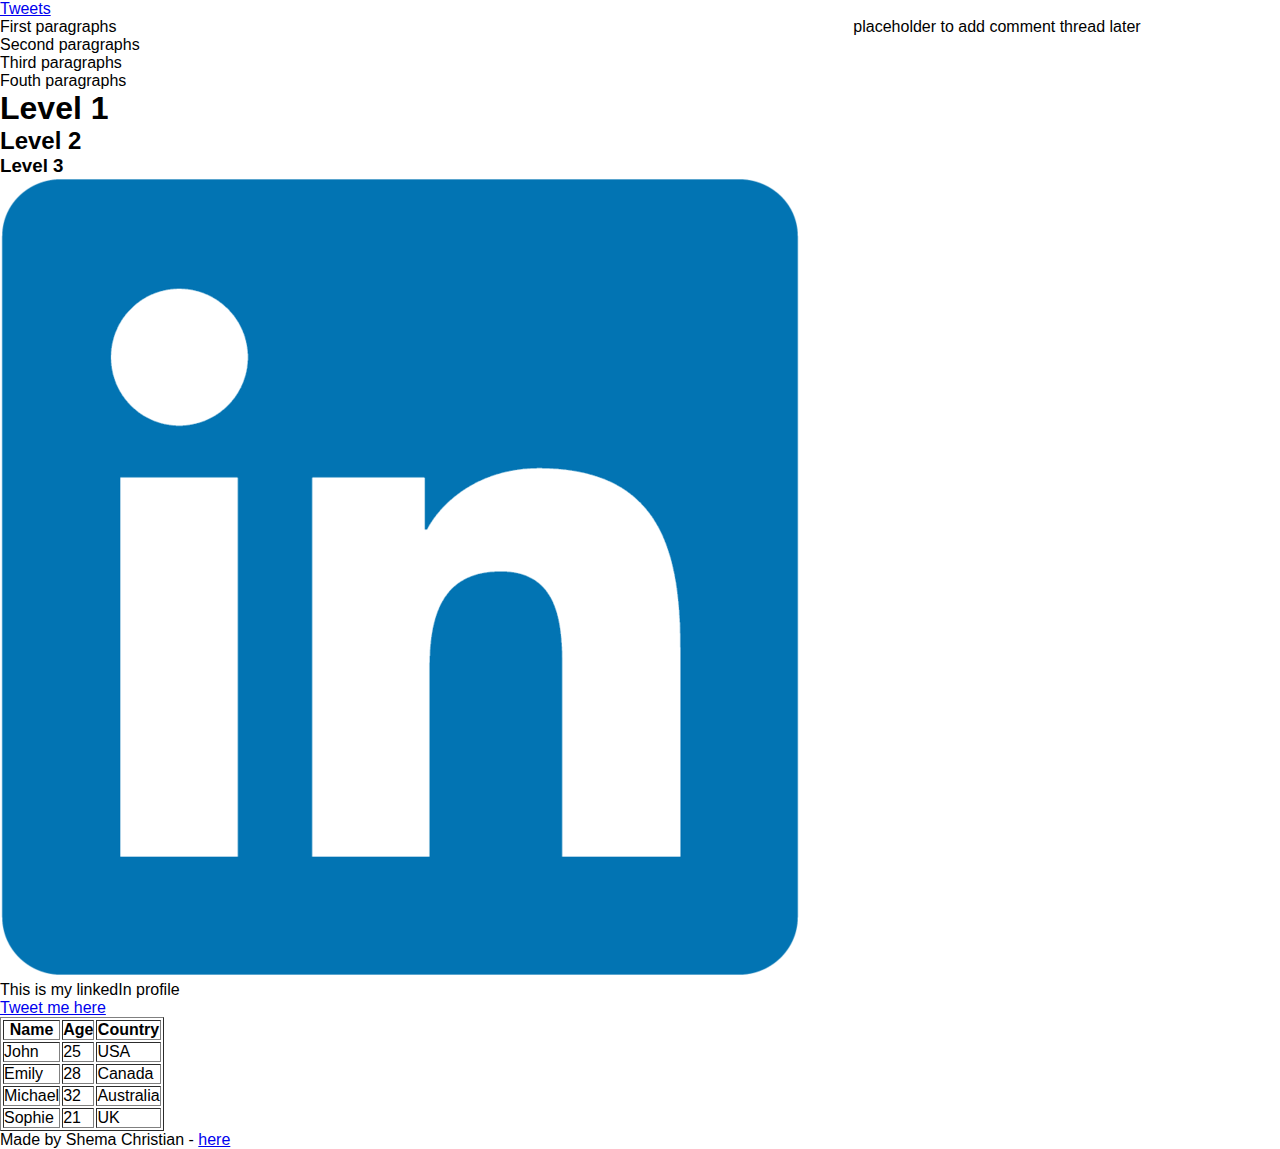
==== index.html @ 90c5f7ca "initial commit" ====
<!DOCTYPE html>
<html lang="en">
<head>
    <meta charset="UTF-8">
    <meta name="viewport" content="width=device-width, initial-scale=1.0">
    <title>First webpage</title>
    <link href="styles.css" rel="stylesheet">
</head>
<body class="works_on_smartphone">
    <!--Header-->
    <header>
        <nav>
            <ul>
                <li><a href="tweets.html">Tweets</a></li>
            </ul>
        </nav>
    </header>
    <!--Main-->
    <main>
        <article>
            <p>First paragraphs</p>
            <p>Second paragraphs</p>
            <p>Third paragraphs</p>
            <p>Fouth paragraphs</p>
        
            <section>
                <h1>Level 1</h1>
                <h2>Level 2</h2>
                <h3>Level 3</h3>
            </section>
            <figure>
                <a href="https://www.linkedin.com/in/shema-christian-020837300/" target="_blank"><img src="./LinkedIn_logo_initials.png" alt="LinkedIn profile"></a>
                <figcaption>This is my linkedIn profile </figcaption>
            </figure>
            <p><a href="./tweets.html">Tweet me here</a></p>

            <table border="1">
                <thead >
                    <tr>
                        <th>Name</th>
                        <th>Age</th>
                        <th>Country</th>
                    </tr>
                </thead>
                <tbody>
                    <tr>
                        <td>John</td>
                        <td>25</td>
                        <td>USA</td>
                    </tr>
                    <tr>
                        <td>Emily</td>
                        <td>28</td>
                        <td>Canada</td>
                    </tr>
                    <tr>
                        <td>Michael</td>
                        <td>32</td>
                        <td>Australia</td>
                    </tr>
                    <tr>
                        <td>Sophie</td>
                        <td>21</td>
                        <td>UK</td>
                    </tr>
                    
                </tbody>
            </table>
        </article>
        <aside>
            <p>placeholder to add comment thread later</p>
        </aside>
    </main>
    <!--footer-->
    <footer>
        <p>Made by Shema Christian - <a href="https://x.com/shemiigibril" target="_blank">here</a></p>
    </footer>
    
</body>
</html>
---- styles.css ----
*{
    margin: 0;
    padding: 0;
    font-family: sans-serif;
}


body,main{
    display: flex;
    flex-direction: column;
}
main{
    display: flex;
    flex-direction: row;
    flex: auto;

}
article{
    flex: 2;
    overflow-y: auto;
}
aside{
    flex: 1;
    overflow-y: auto;
}
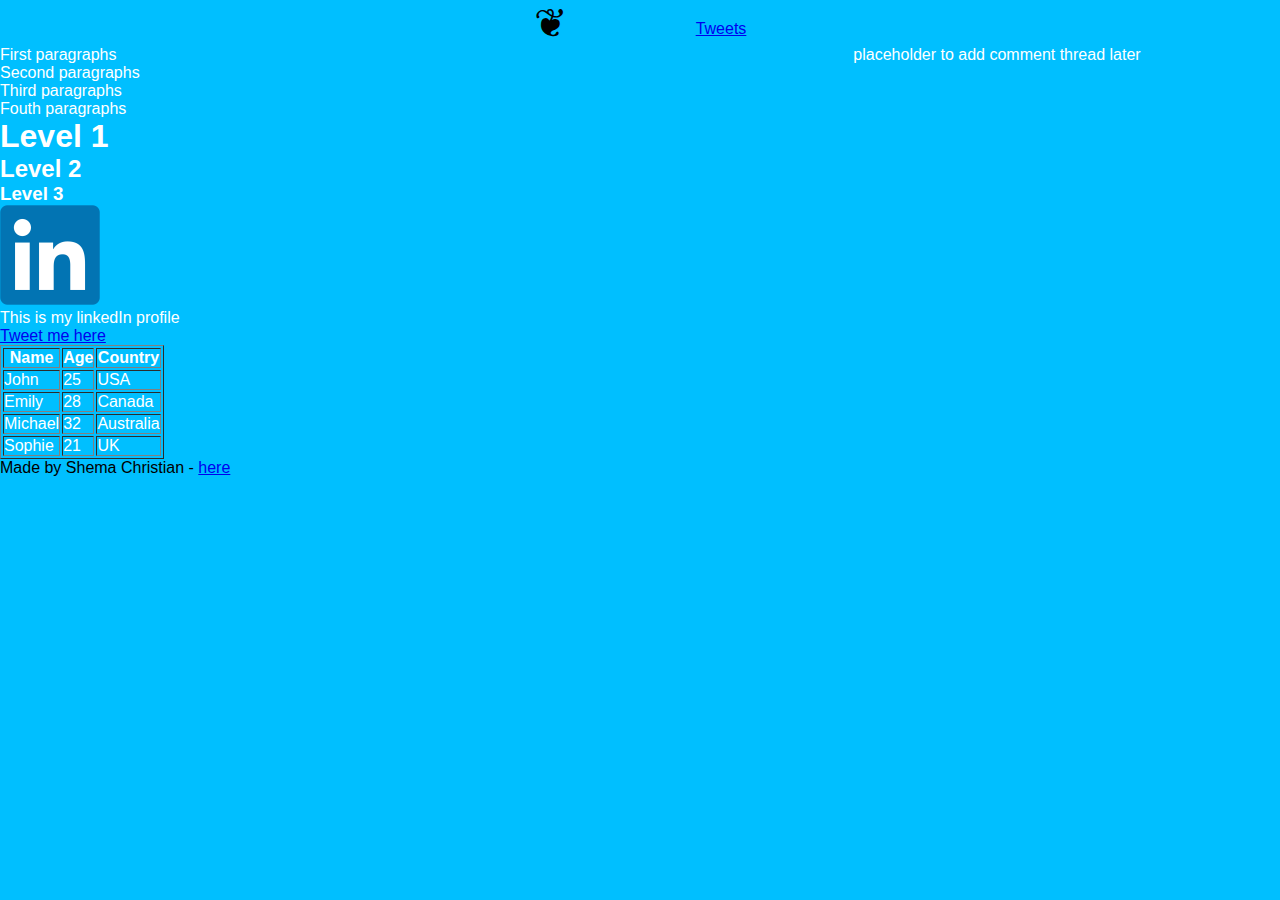
==== commit 93996745: "initial commit" ====
--- a/index.html
+++ b/index.html
@@ -9,6 +9,7 @@
 <body class="works_on_smartphone">
     <!--Header-->
     <header>
+        <span class="logo">&#10086;</span>
         <nav>
             <ul>
                 <li><a href="tweets.html">Tweets</a></li>
--- a/styles.css
+++ b/styles.css
@@ -5,9 +5,10 @@
 }
 
 
-body,main{
+body{
     display: flex;
     flex-direction: column;
+    background-color: deepskyblue;
 }
 main{
     display: flex;
@@ -18,8 +19,25 @@
 article{
     flex: 2;
     overflow-y: auto;
+    color: white;
 }
 aside{
     flex: 1;
     overflow-y: auto;
+    color: white;
+}
+img{
+    width: 100px;
+}
+header{
+    display: flex;
+    justify-content: center;
+}
+.logo{
+    font-size: 40px;
+    margin-right: 10%;
+}
+nav ul li{
+    list-style: none;
+    margin-top: 20px;
 }